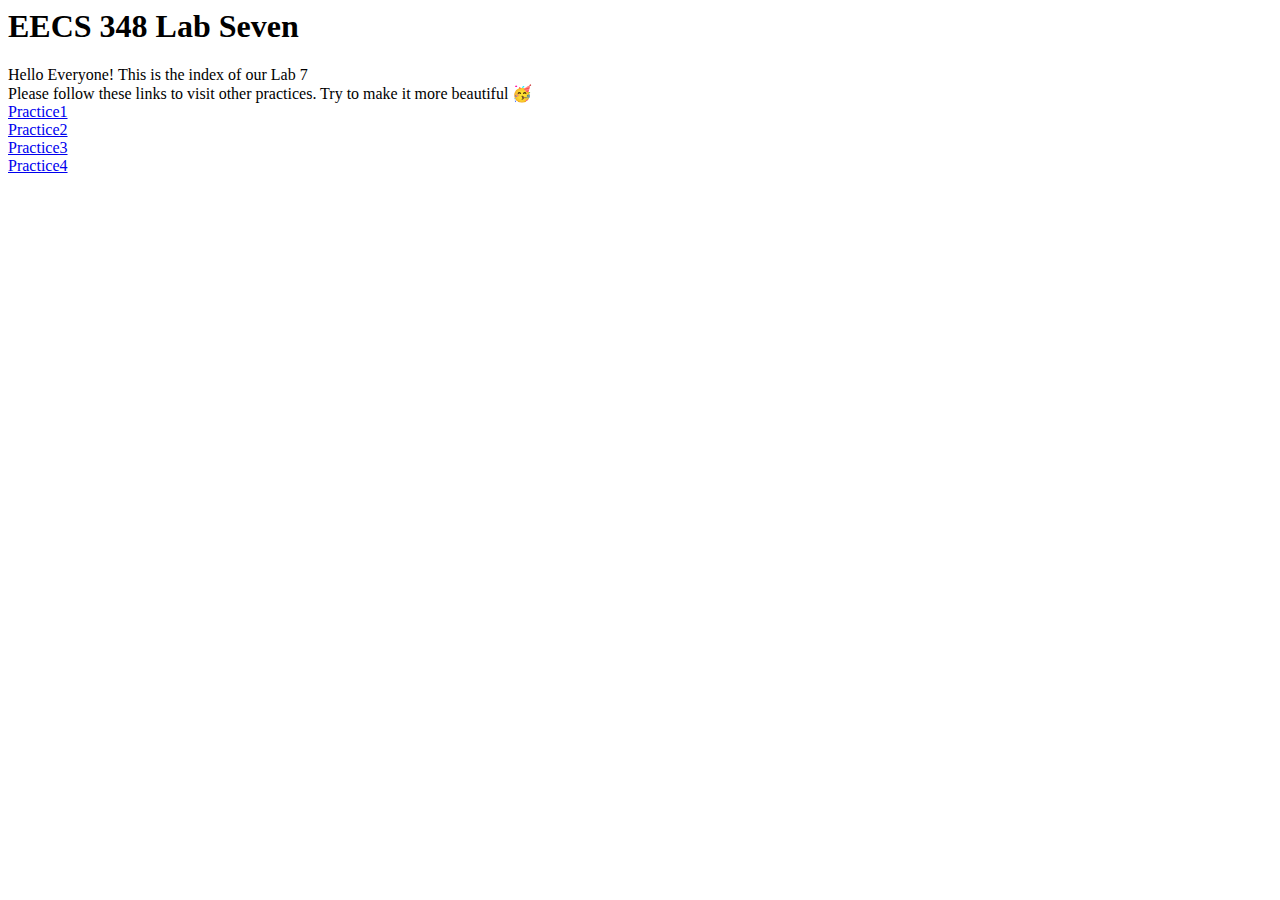
==== index.html @ ffd238cc "Create index.html" ====
<html>

<head>
    <h1>EECS 348 Lab Seven</h1>
</head>

<body>
    Hello Everyone! This is the index of our Lab 7<br>

    Please follow these links to visit other practices. Try to make it more beautiful 🥳<br>
    <a href="practice1.html">Practice1</a> <br>
    <a href="practice2.html">Practice2</a> <br>
    <a href="practice3.html">Practice3</a> <br>
    <a href="practice4.html">Practice4</a> <br>
</body>

</html>
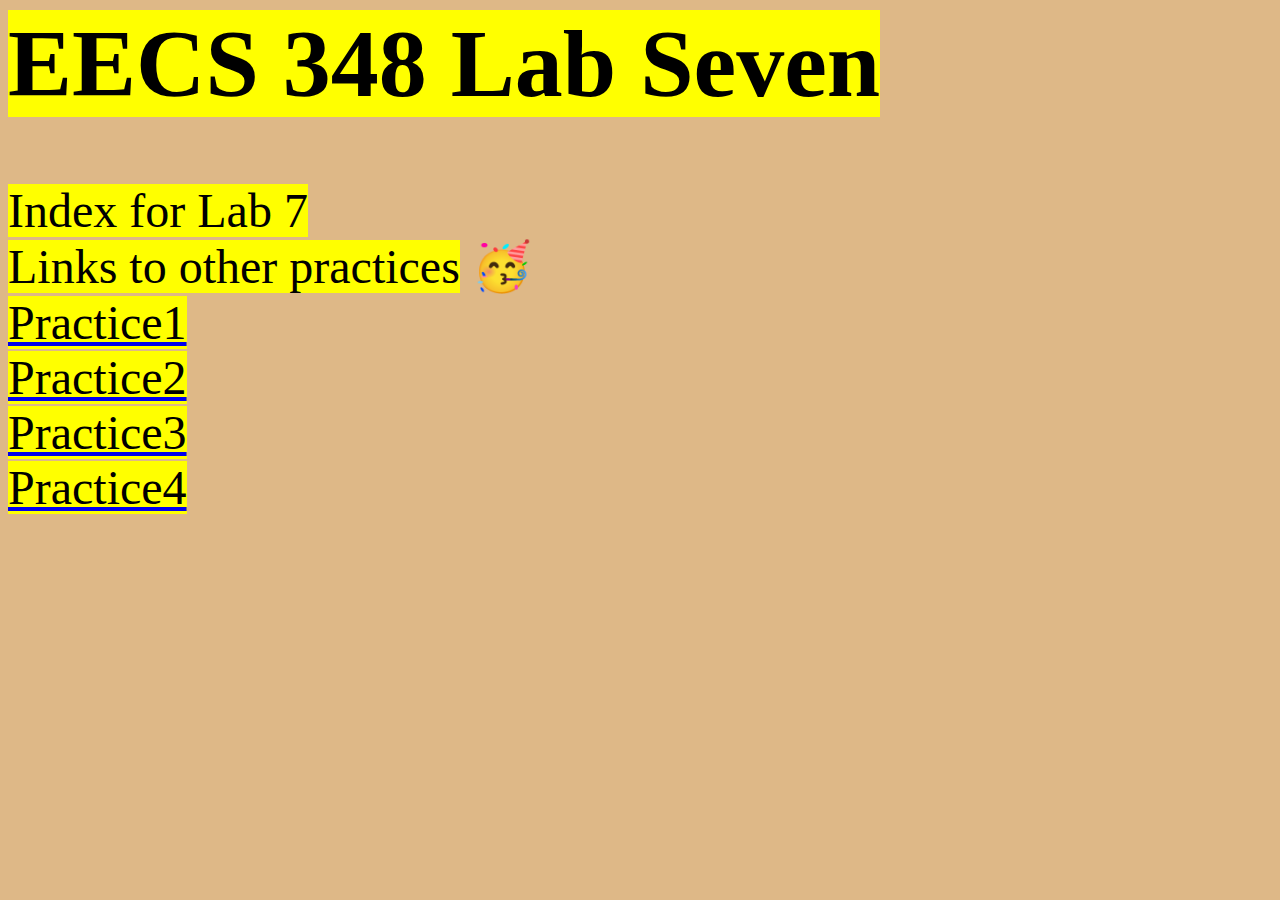
==== commit dffc41a8: "Update index.html" ====
--- a/index.html
+++ b/index.html
@@ -1,17 +1,18 @@
 <html>
 
 <head>
-    <h1>EECS 348 Lab Seven</h1>
+    <h1><mark>EECS 348 Lab Seven</mark></h1>
 </head>
 
 <body>
-    Hello Everyone! This is the index of our Lab 7<br>
+    <link href="index.css" rel="stylesheet" type="text/css">
+    <mark>Index for Lab 7</mark><br>
 
-    Please follow these links to visit other practices. Try to make it more beautiful 🥳<br>
-    <a href="practice1.html">Practice1</a> <br>
-    <a href="practice2.html">Practice2</a> <br>
-    <a href="practice3.html">Practice3</a> <br>
-    <a href="practice4.html">Practice4</a> <br>
+    <mark>Links to other practices</mark> 🥳<br>
+    <a href="practice1.html"><mark>Practice1</mark></a> <br>
+    <a href="practice2.html"><mark>Practice2</mark></a> <br>
+    <a href="practice3.html"><mark>Practice3</mark></a> <br>
+    <a href="practice4TableCreation.php"><mark>Practice4</mark></a> <br>
 </body>
 
 </html>
--- a/index.css
+++ b/index.css
@@ -0,0 +1,14 @@
+body {
+    background-color: burlywood;
+    color: black;
+    font-family: Verdana;
+    font-size: 36pt;
+    background-image: url(https://owenthejayhawk.github.io./Lab7/Fieldhouse.jpg);
+    background-size: 100%;
+}
+
+user agent stylesheet
+body {
+    display: block;
+    margin: 8px;
+}
